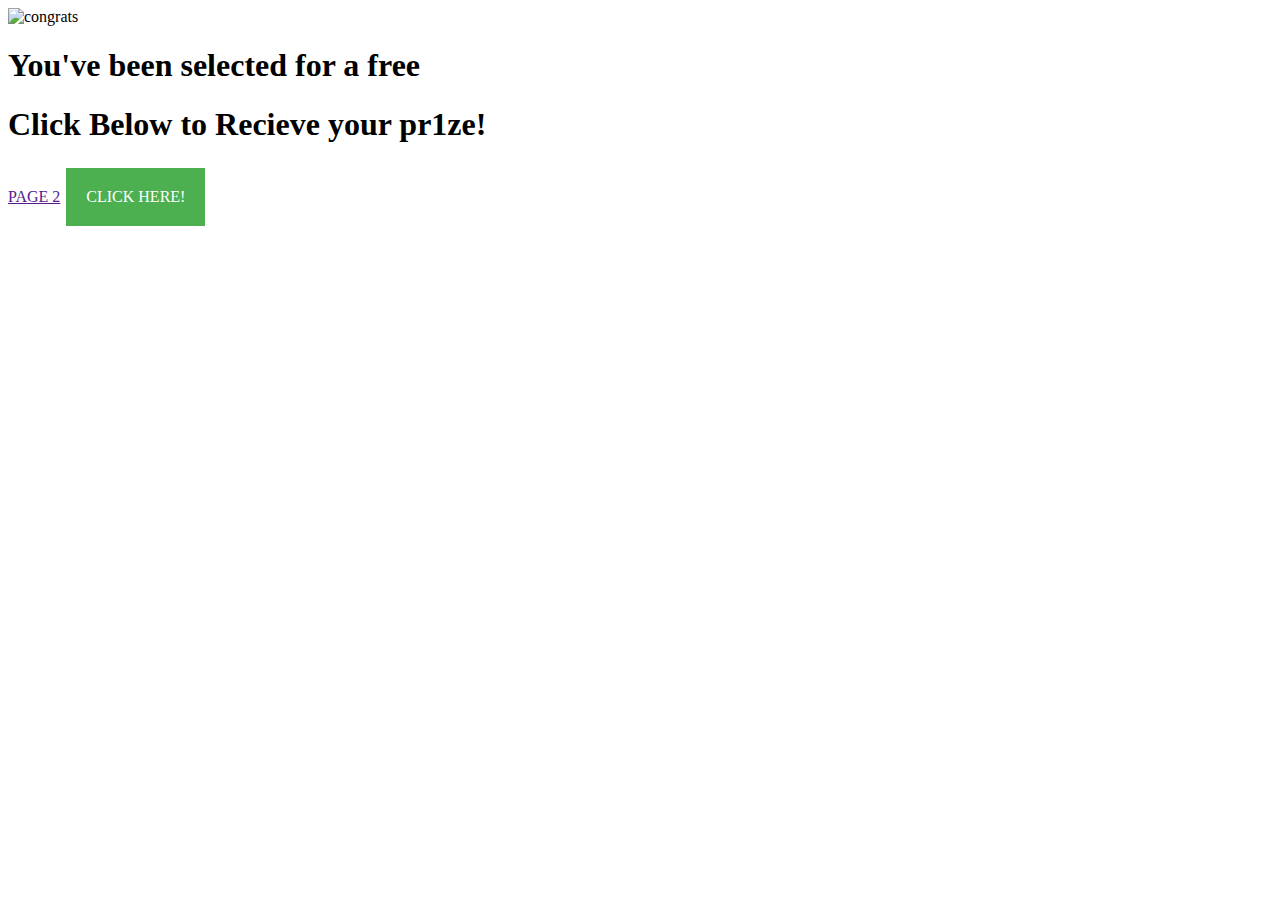
==== index.html @ 4399e5bf "Initial commit" ====
<!DOCTYPE html>
<html lang="en">
    <head>
        <meta charset="UTF-8">
        <meta http-equiv="X-UA-Compatible" content="IE-edge">
        <meta name="viewport" content="width=device-width, initial-scale=1.0">
        <link rel="stylesheet" href="miniProg2.css">
        <title>Free Rewards!</title>
    </head>
    <body>
        <img src="https://i.gifer.com/origin/5b/5b1bcac3be06607eea50d0bac778c62c.gif" alt="congrats"  width="250" />
        <h1>You've been selected for a free</h1>
        <h1>Click Below to Recieve your pr1ze!</h1>

        <a href="">PAGE 2</a>
        <a href="pages/page2.html" class="button">CLICK HERE!</a>
    </body>
</html>
---- miniProg2.css ----
a.button {
    background-color: #4CAF50; /* Green */
    color: white;
    padding: 20px;
    text-align: center;
    text-decoration: none;
    display: inline-block;
    font-size: 16px;
    margin: 4px 2px;
    cursor: pointer;
}
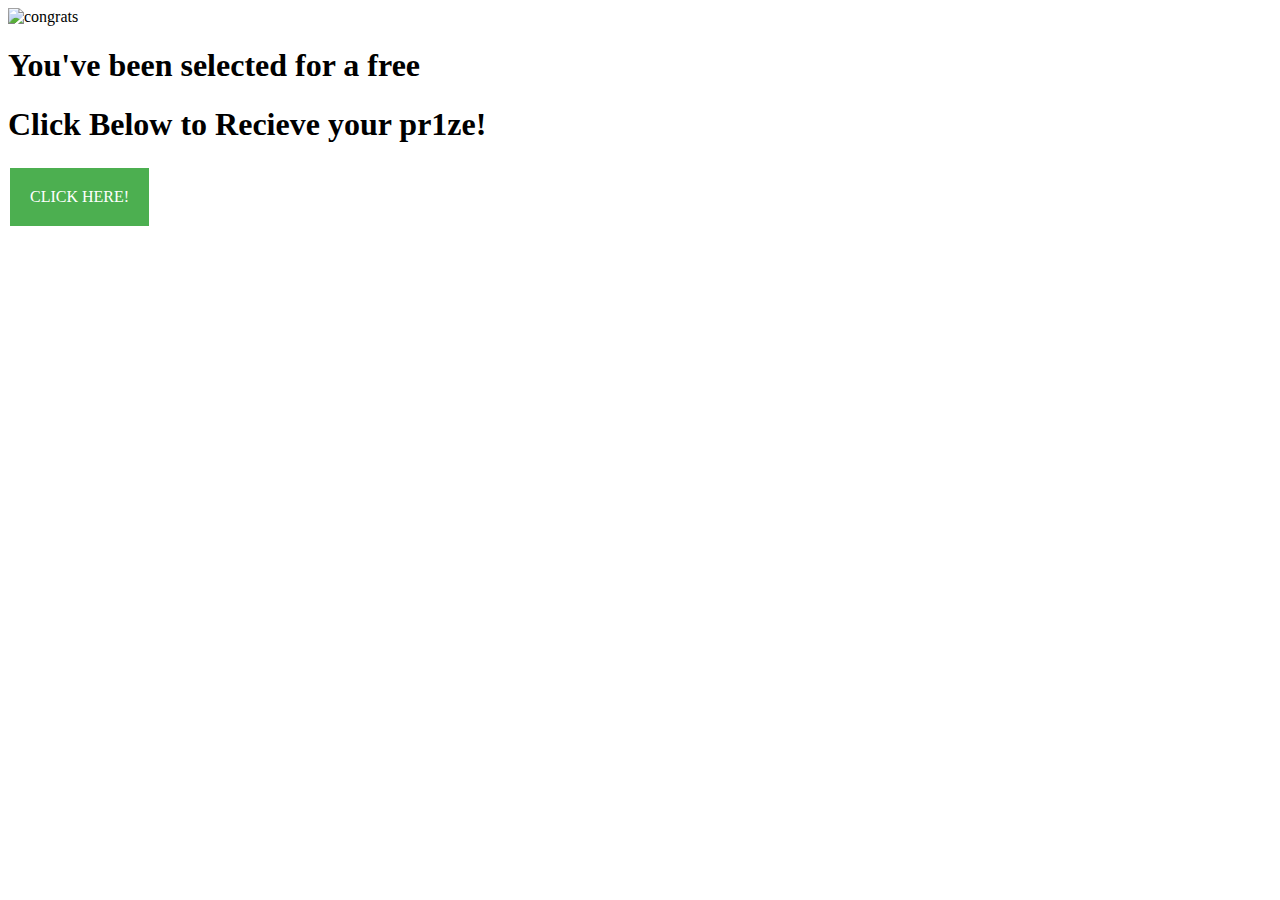
==== commit 3af09090: "formatting" ====
--- a/index.html
+++ b/index.html
@@ -12,7 +12,6 @@
         <h1>You've been selected for a free</h1>
         <h1>Click Below to Recieve your pr1ze!</h1>
 
-        <a href="">PAGE 2</a>
         <a href="pages/page2.html" class="button">CLICK HERE!</a>
     </body>
 </html>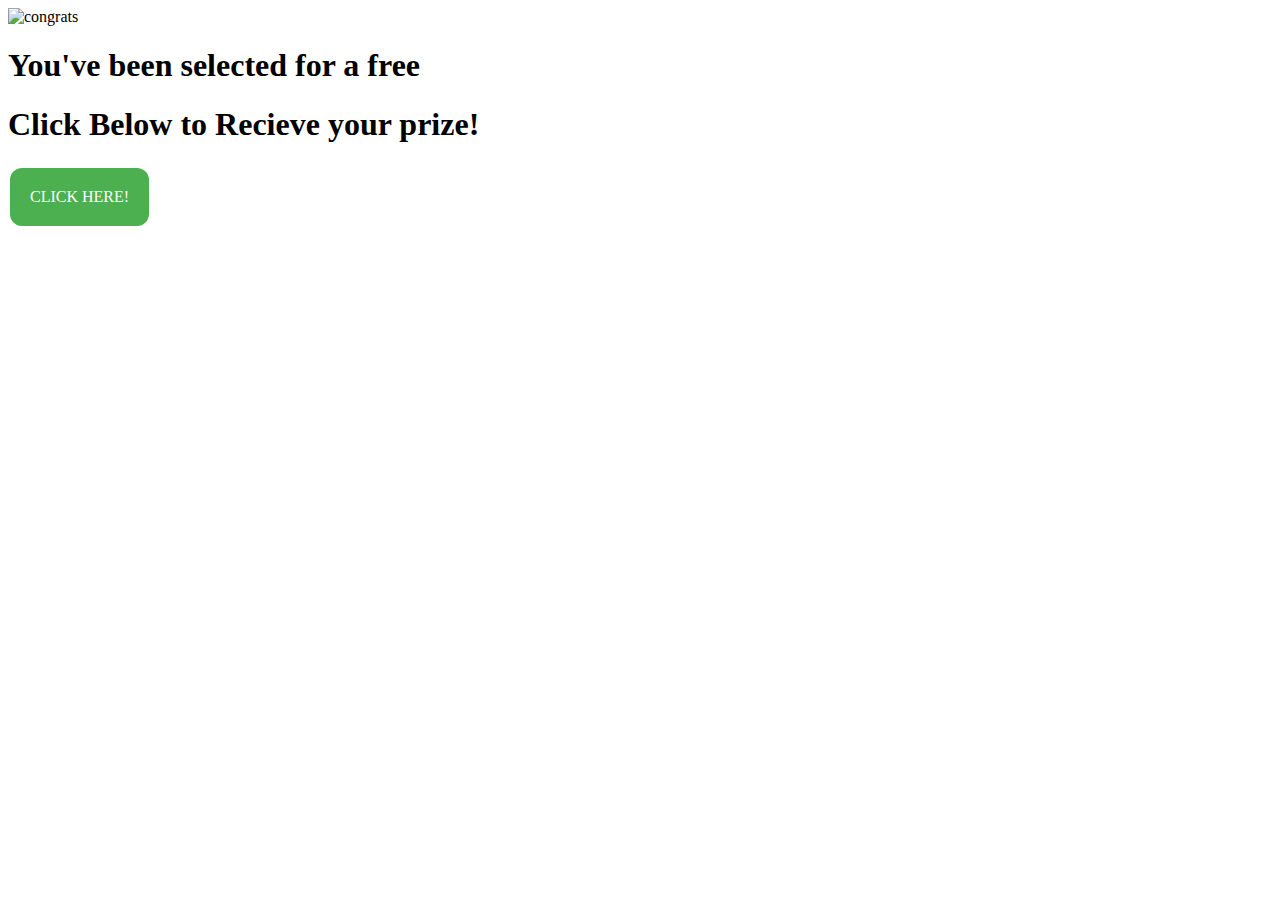
==== commit c9226ee5: "more small edits" ====
--- a/index.html
+++ b/index.html
@@ -10,7 +10,7 @@
     <body>
         <img src="https://i.gifer.com/origin/5b/5b1bcac3be06607eea50d0bac778c62c.gif" alt="congrats"  width="250" />
         <h1>You've been selected for a free</h1>
-        <h1>Click Below to Recieve your pr1ze!</h1>
+        <h1>Click Below to Recieve your prize!</h1>
 
         <a href="pages/page2.html" class="button">CLICK HERE!</a>
     </body>
--- a/miniProg2.css
+++ b/miniProg2.css
@@ -8,4 +8,9 @@
     font-size: 16px;
     margin: 4px 2px;
     cursor: pointer;
+    border-radius: 12px;
+}
+img {
+  max-width: 100%;
+  height: auto;
 }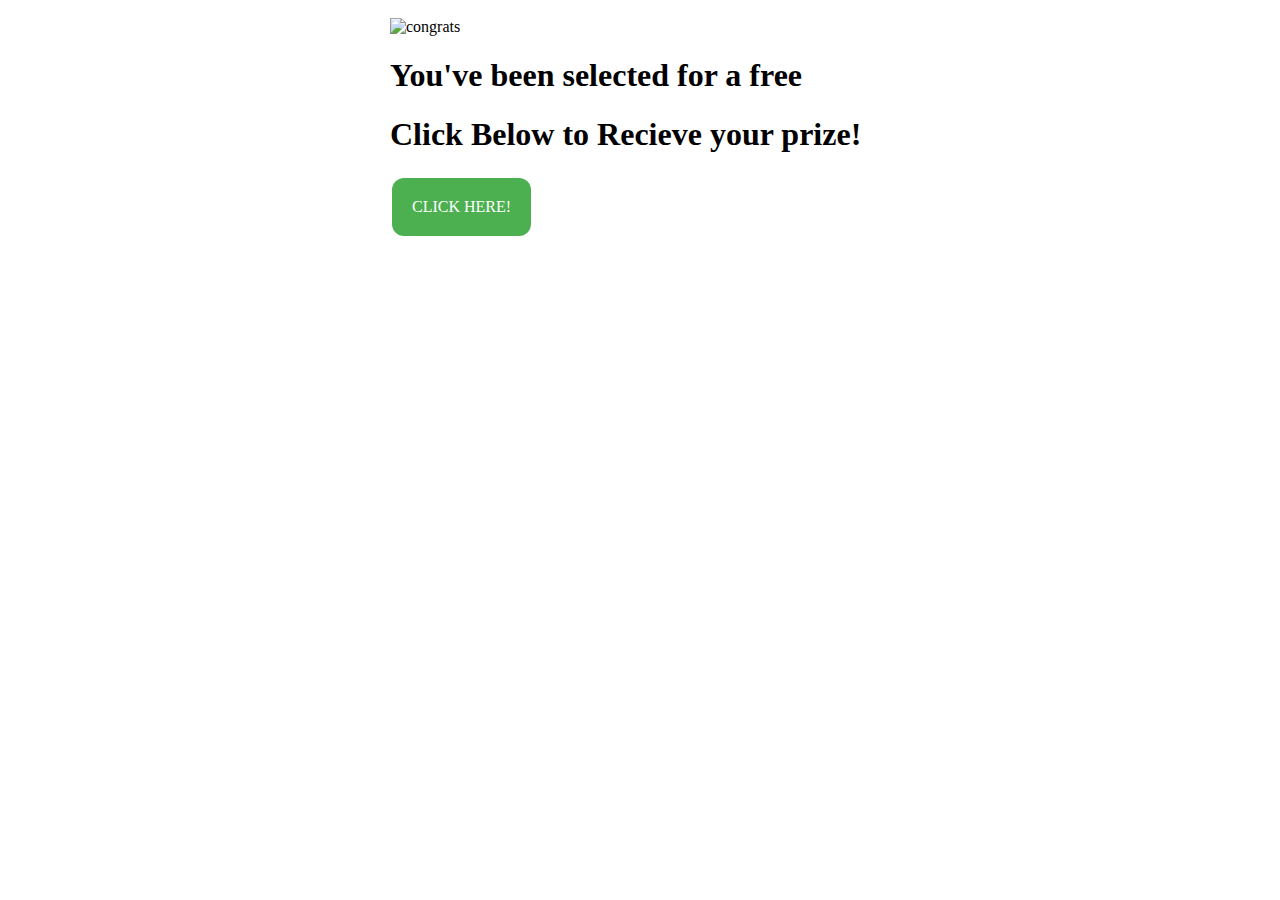
==== commit dbe5c40a: "formatting (cringe)" ====
--- a/index.html
+++ b/index.html
@@ -8,10 +8,12 @@
         <title>Free Rewards!</title>
     </head>
     <body>
-        <img src="https://i.gifer.com/origin/5b/5b1bcac3be06607eea50d0bac778c62c.gif" alt="congrats"  width="250" />
-        <h1>You've been selected for a free</h1>
-        <h1>Click Below to Recieve your prize!</h1>
+        <div class="content">
+            <img src="https://i.gifer.com/origin/5b/5b1bcac3be06607eea50d0bac778c62c.gif" alt="congrats"  width="250" />
+            <h1>You've been selected for a free</h1>
+            <h1>Click Below to Recieve your prize!</h1>
 
-        <a href="pages/page2.html" class="button">CLICK HERE!</a>
+            <a href="pages/page2.html" class="button">CLICK HERE!</a>
+        </div>
     </body>
 </html>--- a/miniProg2.css
+++ b/miniProg2.css
@@ -13,4 +13,10 @@
 img {
   max-width: 100%;
   height: auto;
+}
+.content {
+  max-width: 500px;
+  margin: auto;
+  background: white;
+  padding: 10px;
 }